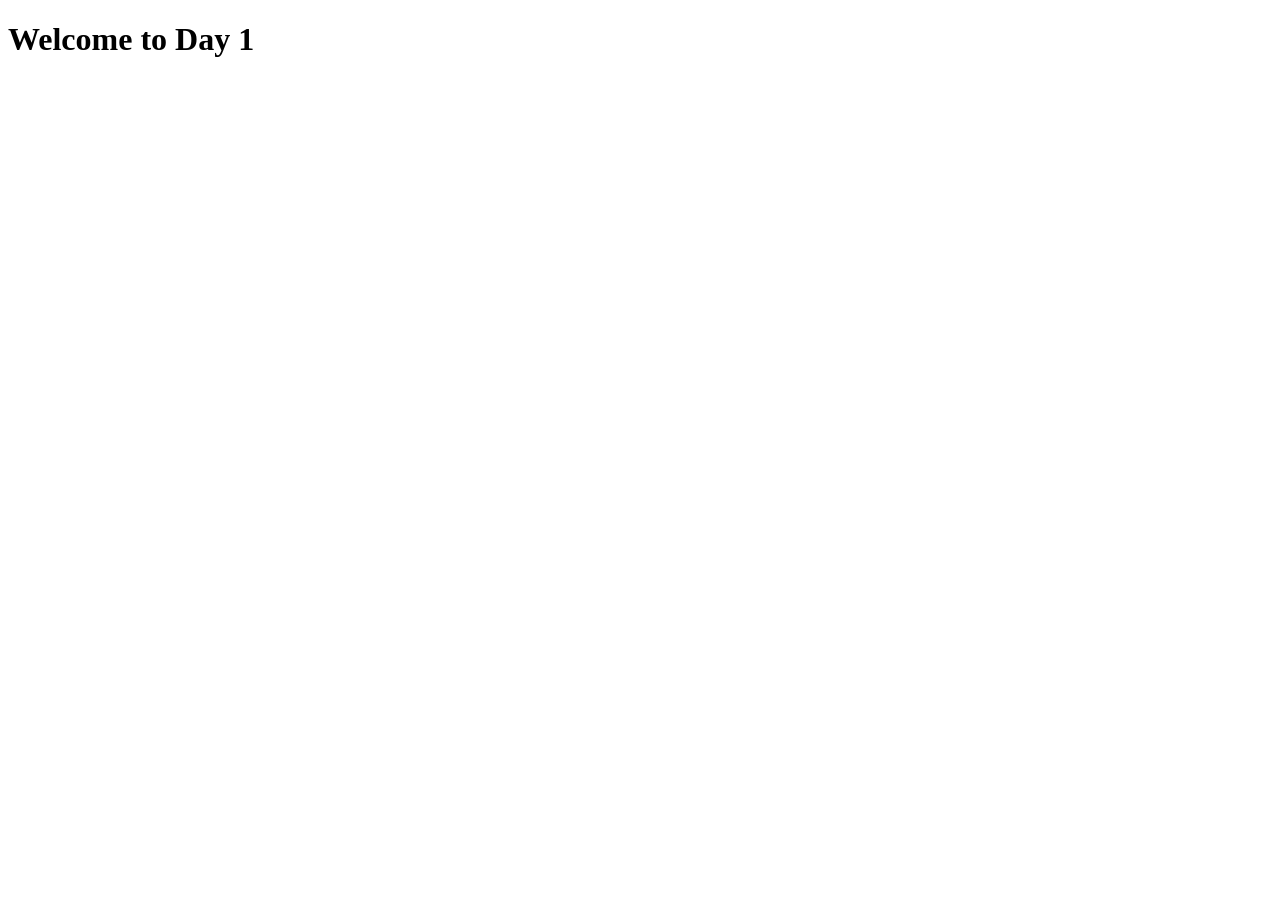
==== index.html @ b17c9be0 "html file write" ====
<!DOCTYPE html>
<html lang="en">
  <head>
    <meta charset="UTF-8" />
    <meta http-equiv="X-UA-Compatible" content="IE=edge" />
    <meta name="viewport" content="width=device-width, initial-scale=1.0" />
    <title>Document</title>
  </head>
  <body>
    <h1>Welcome to Day 1</h1>
  </body>
</html>
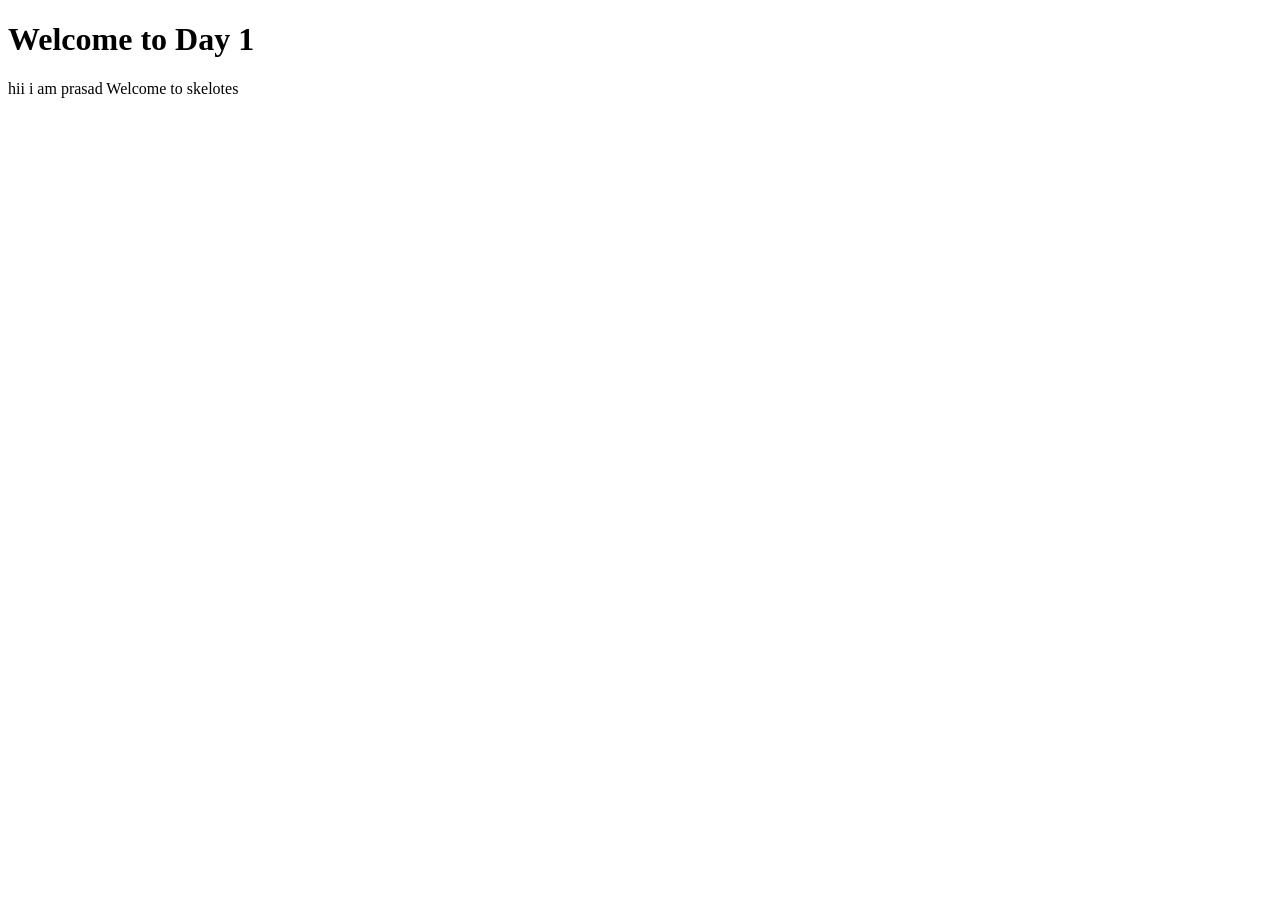
==== commit e32582b4: "p tag added" ====
--- a/index.html
+++ b/index.html
@@ -8,5 +8,6 @@
   </head>
   <body>
     <h1>Welcome to Day 1</h1>
+    <p>hii i am prasad Welcome to skelotes</p>
   </body>
 </html>
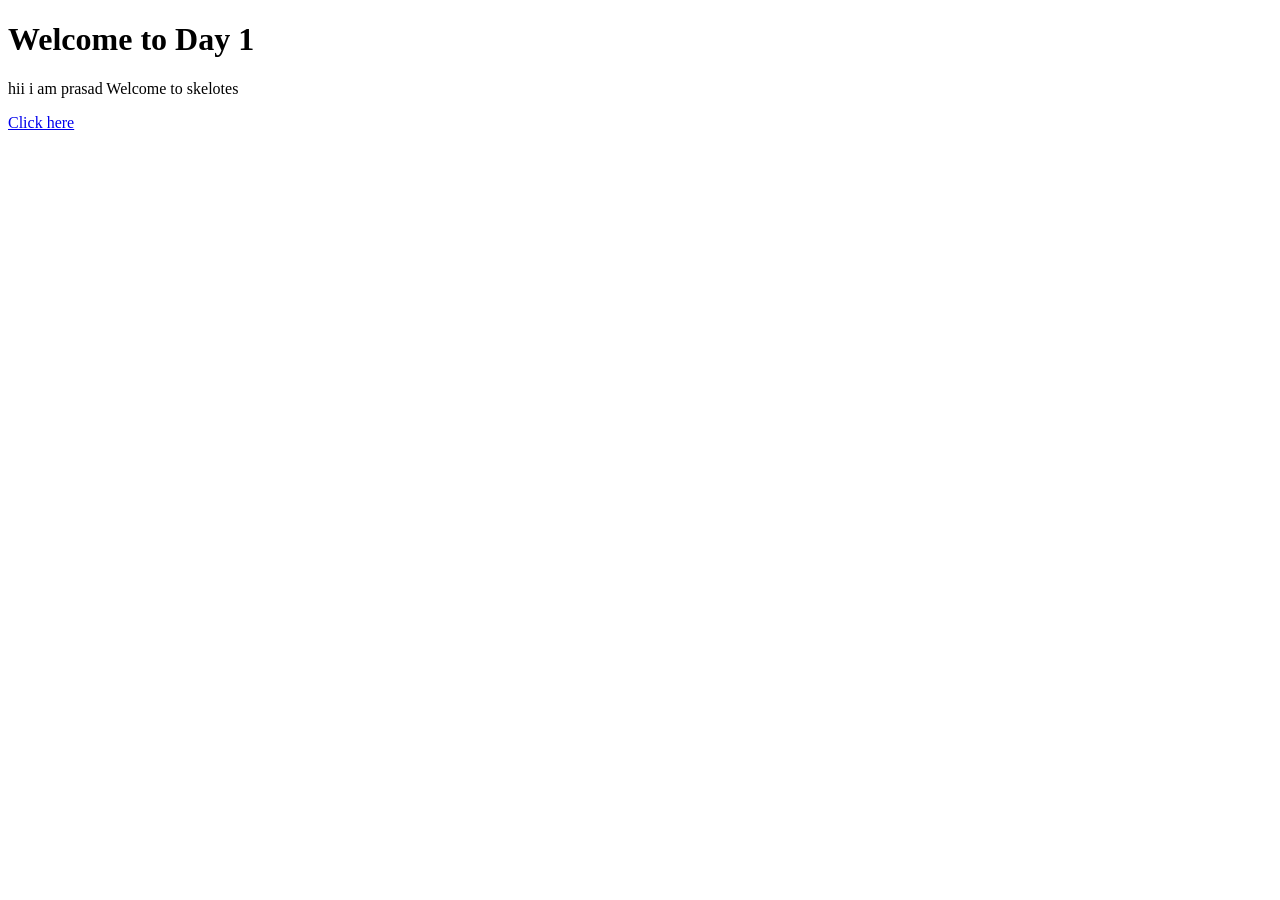
==== commit 9bd73582: "a tag added" ====
--- a/index.html
+++ b/index.html
@@ -9,5 +9,6 @@
   <body>
     <h1>Welcome to Day 1</h1>
     <p>hii i am prasad Welcome to skelotes</p>
+    <a href="http://" target="_blank" rel="noopener noreferrer"> Click here</a>
   </body>
 </html>
